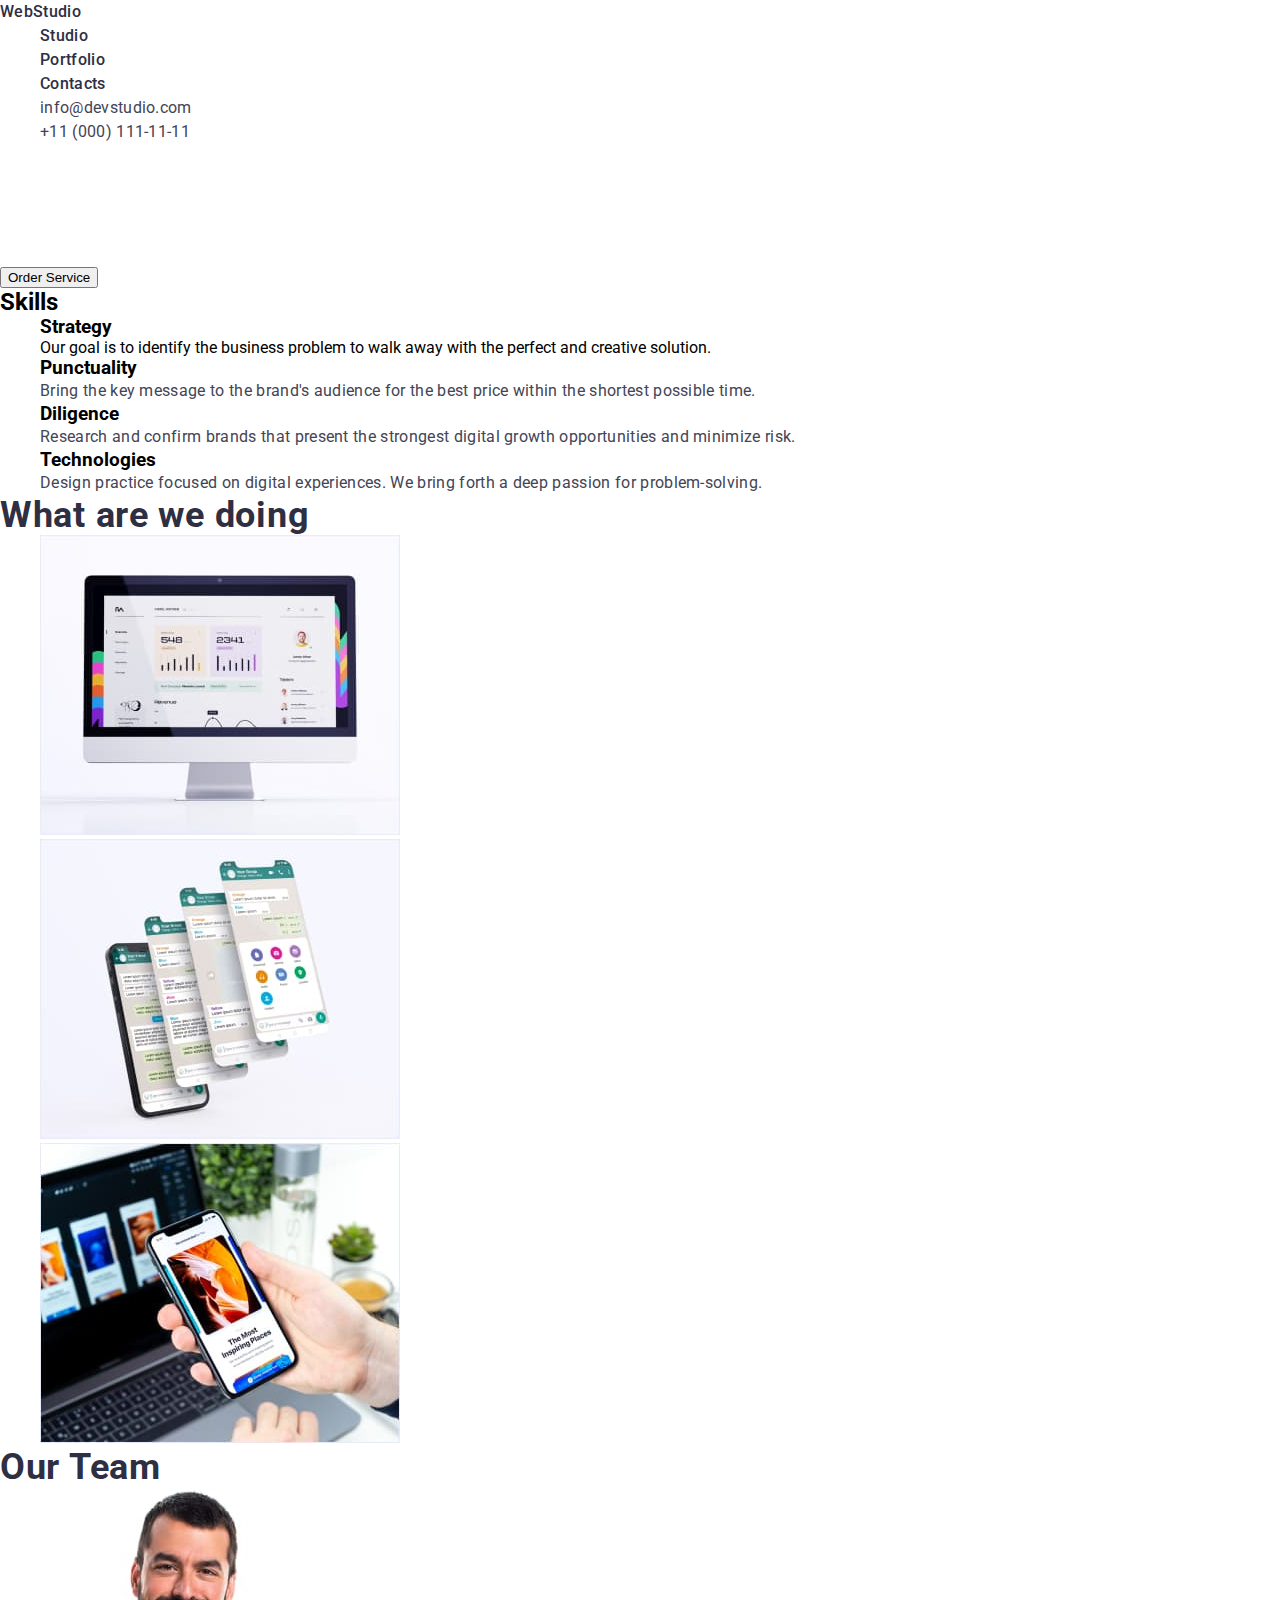
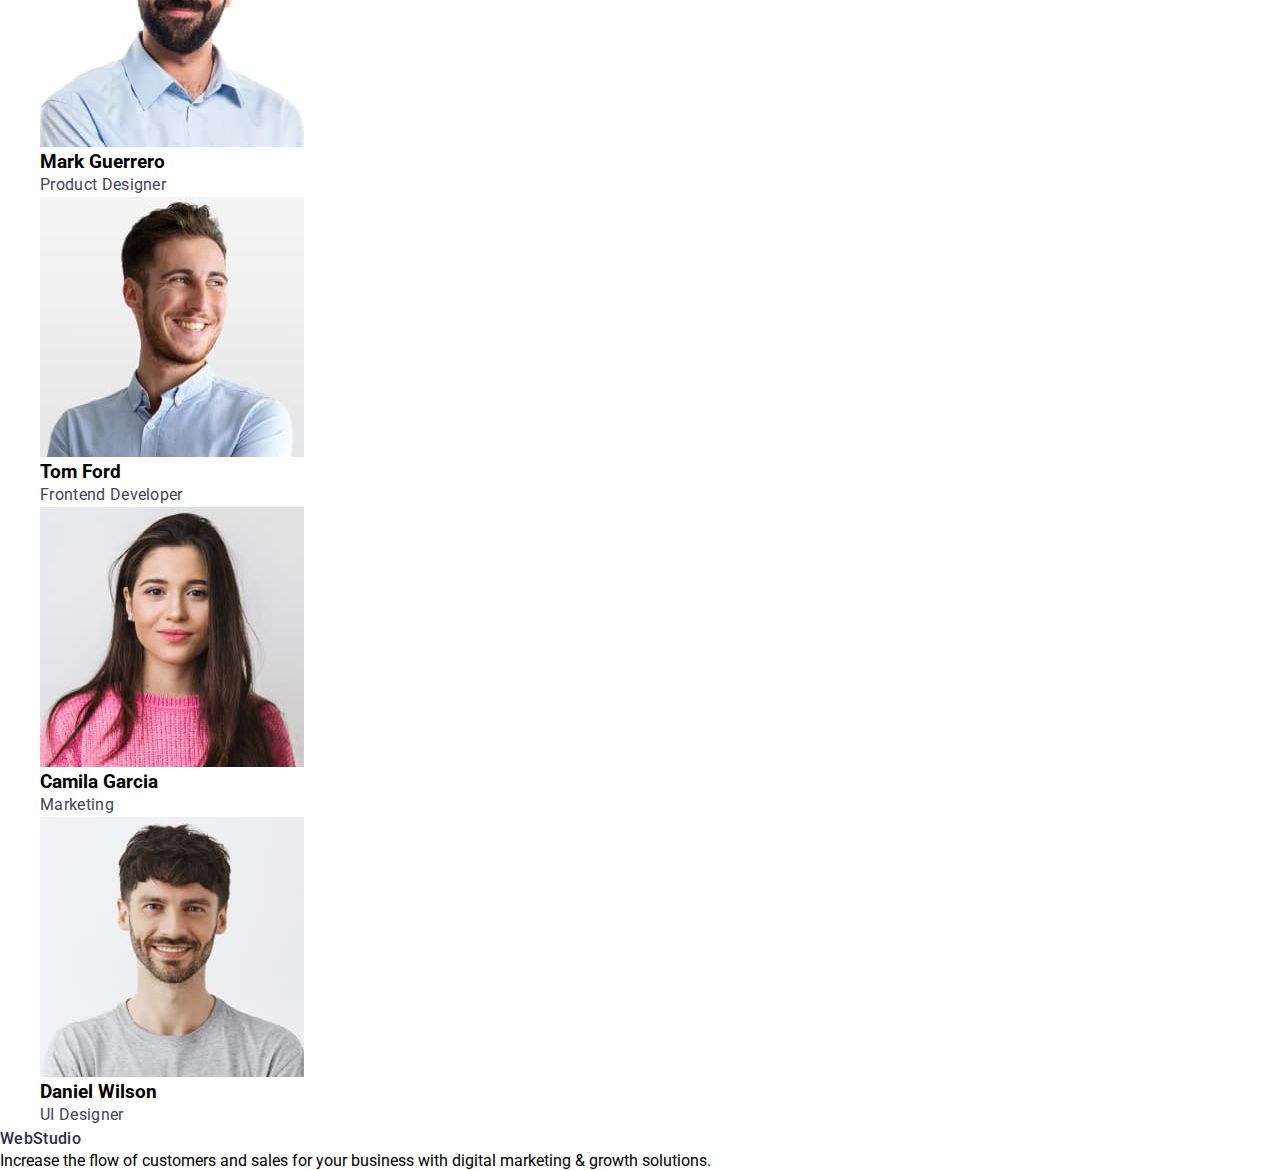
==== index.html @ abc73efc "Новый проект" ====
<!DOCTYPE html>
<html lang="en">
<head>
    <meta charset="UTF-8">
    <meta http-equiv="X-UA-Compatible" content="IE=edge">
    <meta name="viewport" content="width=device-width, initial-scale=1.0">
    <title>WebStudio</title>
    <link rel="preconnect" href="https://fonts.googleapis.com">
    <link rel="preconnect" href="https://fonts.gstatic.com" crossorigin>
    <link href="https://fonts.googleapis.com/css2?family=Raleway:wght@700&family=Roboto:wght@400;500;700;900&display=swap" rel="stylesheet">
    <link rel="stylesheet" href="./css/styles.css">
</head>
<body>

                                                    <!--Шапка  -->
    <header class="top-header">
        <nav class="navigation">
            <a class="logo link" href="file:///Users/igorzerkal/Desktop/goit-markup-hw-01/index.html">WebStudio</a>
            <ul class="menu list">
               <li class="menu-item">
                 <a class="link" href="">Studio</a>
               </li>

               <li class="menu-item">
                 <a class="link" href="">Portfolio</a>
               </li>

               <li class="menu-item">
                 <a class="link" href="">Contacts</a>
               </li>

            </ul>
        </nav>
       
        <address>

            <ul class="contact list">
                <li class="contact-item">
                    <a class="contact-info-link link" href="mailto:info@devstudio.com">info@devstudio.com</a>
                </li>

                <li class="contact-item">
                    <a class="contact-info-link link" href="tel:+110001111111">+11 (000) 111-11-11</a>
                </li>
            </ul>

        </address>

    </header>

    <main>

                                                    <!-- Банер -->

        <section>
            <h1 class="main-title">Effective Solutions <br> Your Business</h1>
            <button class="modal-btn" type="button">Order Service</button>
        </section>

                                                    <!-- Бизнес решение без заголовка -->

     <section>
        <H2>Skills</H2>
        <ul class="list">
            <li>
                <h3 class="title-paragraphs">Strategy</h3>
                <p>Our goal is to identify the business problem to walk away with the perfect and creative solution.</p>
            </li>

            <li>
                <h3 class="title-paragraphs">Punctuality</h3>
                <p class="text-paragraphs">Bring the key message to the brand's audience for the best price within the shortest possible time.</p>
            </li>

            <li>
                <h3 class="title-paragraphs">Diligence</h3>
                <p class="text-paragraphs">Research and confirm brands that present the strongest digital growth opportunities and minimize risk.</p>
            </li>

            <li>
                <h3 class="title-paragraphs">Technologies</h3>
                <p class="text-paragraphs">Design practice focused on digital experiences. We bring forth a deep passion for problem-solving.</p>
            </li>
        </ul>
     </section>

<!-- Фото работ -->

     <section>
        <h2 class="titles">What are we doing</h2>
        <ul class="list">
            <li>
                <img class="titles-image" src="./images/works/mac.jpg" alt="mac" width="360">
            </li>

            <li>
                <img class="titles-image" src="./images/works/phone.jpg" alt="phone" width="360">
            </li>

            <li>
                <img class="titles-image" src="./images/works/laptop_and_phone.jpg" alt="laptop and phone" width="360">
            </li>

        </ul>
     </section>

<!-- Фото команды -->

     <section>

        <h2 class="titles">Our Team</h2>
        <ul class="list">
            <li> 
                <img class="titles-image" src="./images/employees/mark_guerrero.jpg" alt="mark guerrero" width="264">
                <H3 class="name-of-pictures">Mark Guerrero</H3>
                <p class="pictures-description" >Product Designer</p>
            </li>

            <li>
                <img class="titles-image" src="./images/employees/tom_ford.jpg" alt="tom ford" width="264">
                <h3 class="name-of-pictures">Tom Ford</h3>
                <p class="pictures-description" >Frontend Developer</p>
            </li>

            <li>
                <img class="titles-image" src="./images/employees/camila_garcia.jpg" alt="camila garcia" width="264">
                <h3 class="name-of-pictures">Camila Garcia</h3>
                <p class="pictures-description" >Marketing</p>
            </li>

            <li>
                <img class="titles-image" src="./images/employees/daniel_wilson.jpg" alt="daniel wilson" width="264">
                <h3>Daniel Wilson</h3> 
                <p class="pictures-description" >UI Designer</p>
            </li>
        </ul>
     </section>

    </main>

<!-- Подвал -->

     <footer>
        <a class="logo link" href="./index.html">WebStudio</a>
        <p class="text-footer" >Increase the flow of customers and sales for your business with digital marketing & growth solutions.</p>

     </footer>

</body>
</html>
---- css/styles.css ----
:root {
    --primary-fond:'Roboto', sans-serif;
}

body {
    font-family: var(--primary-fond);
}

*{
    margin: 0;
}

.link {
    text-decoration: none;
    font-style: normal;
    
    font-weight: 500;
    font-size: 16px;
    line-height: 1.5;
    letter-spacing: 0.02em;
    color: #2E2F42;
}

.contact-info-link {
    
    font-style: normal;
    font-weight: 400;
    font-size: 16px;
    line-height: 1.5;
    letter-spacing: 0.02em;
    color: #434455;
}

.link:hover,
.link:focus{
    color: #404BBF;
}


.list {
    list-style: none;
}



.modal_btn {
    font-weight: 500;
    font-size: 16px;
    line-height: 1.5px;
    display: flex;
    align-items: center;
    letter-spacing: 0.04em;
    color: #FFFFFF;
    background: #4D5AE5;
    cursor: pointer;
}

                     /* Шапка */
.modal_btn:hover,
.modal_btn:focus {
    background-color: #404BBF;
    color: #FFFFFF;

}
                    /* Банер */

.main-title {
    font-weight: 700;
    font-size: 56px;
    line-height: 1.1;
    letter-spacing: 0.02em;
    color: #FFFFFF;
}

---------------/* Бизнес решение без заголовка */

.title-paragraphs {
    font-weight: 500;
    font-size: 20px;
    line-height: 1.2;
    letter-spacing: 0.02em;
    color: #2E2F42;
}

.text-paragraphs {
    font-weight: 400;
    font-size: 16px;
    line-height: 1.5;
    letter-spacing: 0.02em;
    color: #434455;
}

.titles {
    font-weight: 700;
    font-size: 36px;
    line-height: 40px;
    letter-spacing: 0.02em;
    color: #2E2F42;
}

--------------------/* Фото Команды */

.name-of-pictures {
    font-weight: 500;
    font-size: 20px;
    line-height: 1.2;
    letter-spacing: 0.02em;
    color: #2E2F42;

}

.pictures-description {
    font-weight: 400;
    font-size: 16px;
    line-height: 1.5;
    letter-spacing: 0.02em;
    color: #434455;

}

-----------------------/* Подвал */

.text-footer {
    font-weight: 400;
    font-size: 16px;
    line-height: 1.5;
    letter-spacing: 0.02em;
    color: #E7E9FC;
}
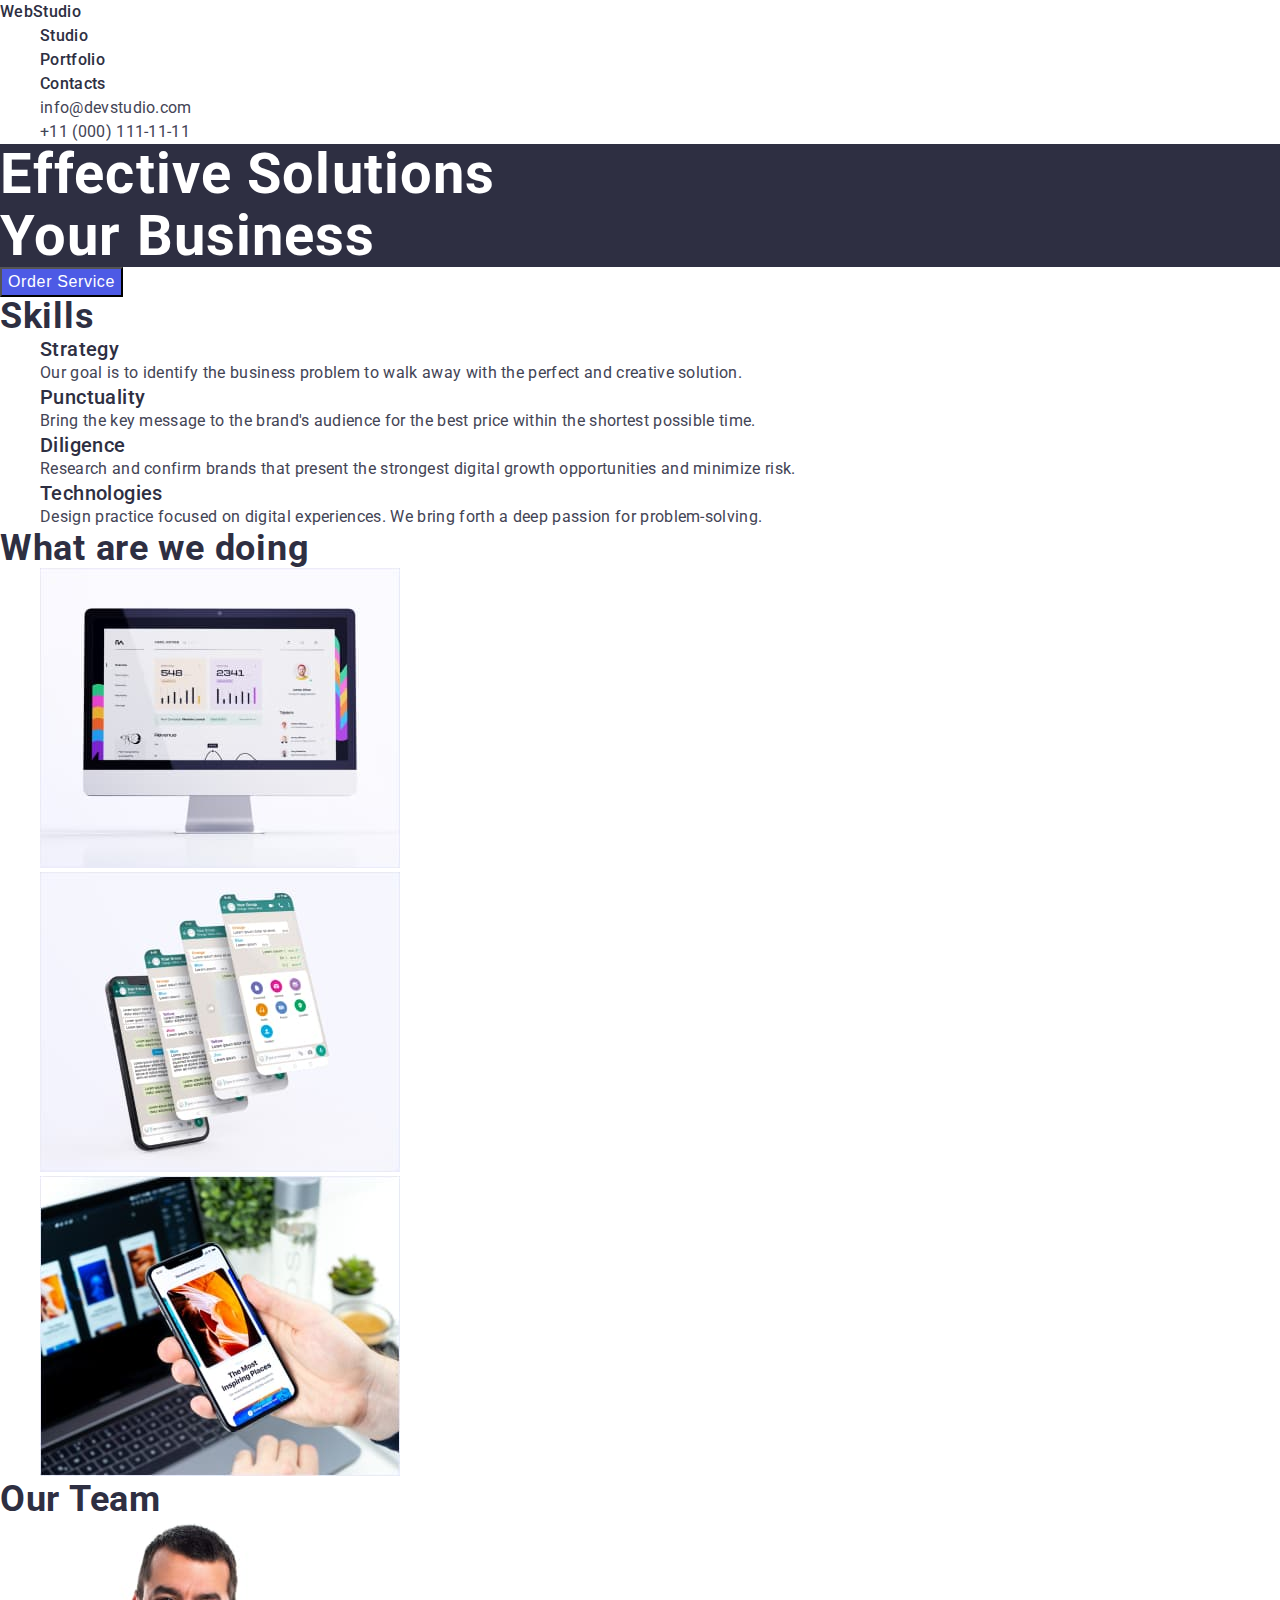
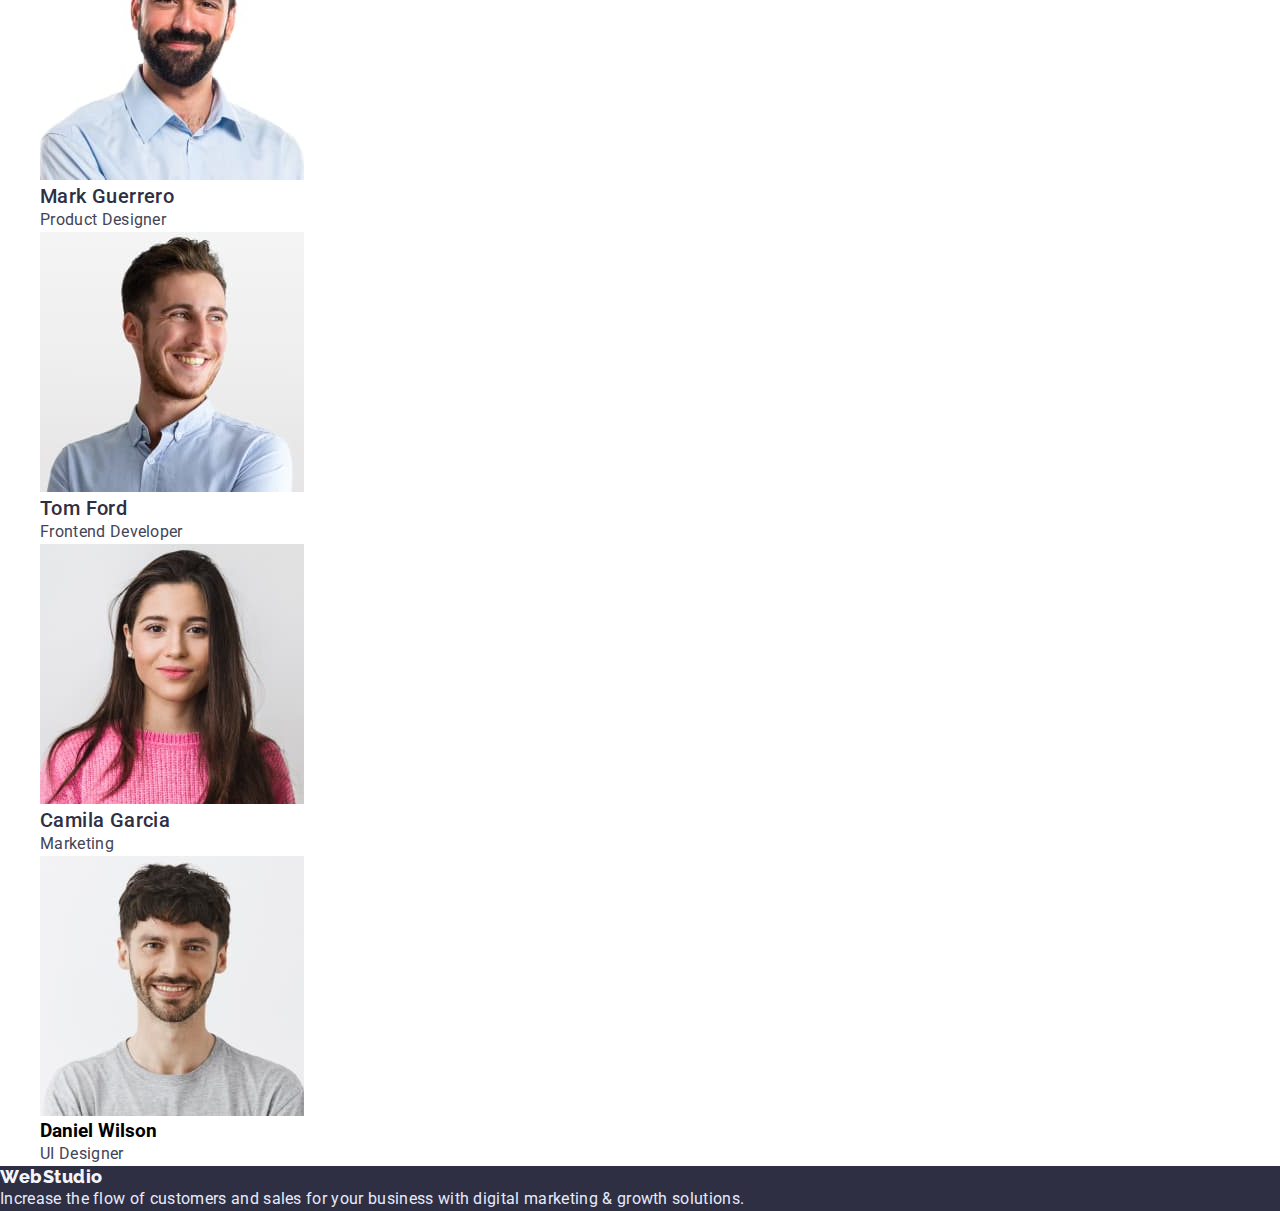
==== commit 4dd054be: "Страницы настроены, ошибки исправлены." ====
--- a/index.html
+++ b/index.html
@@ -15,14 +15,14 @@
                                                     <!--Шапка  -->
     <header class="top-header">
         <nav class="navigation">
-            <a class="logo link" href="file:///Users/igorzerkal/Desktop/goit-markup-hw-01/index.html">WebStudio</a>
+            <a class="logo link" href="./index.html">WebStudio</a>
             <ul class="menu list">
                <li class="menu-item">
-                 <a class="link" href="">Studio</a>
+                 <a class="link" href="./index.html">Studio</a>
                </li>
 
                <li class="menu-item">
-                 <a class="link" href="">Portfolio</a>
+                 <a class="link" href="./portfolio.html">Portfolio</a>
                </li>
 
                <li class="menu-item">
@@ -50,21 +50,21 @@
 
     <main>
 
-                                                    <!-- Банер -->
+                                                  <!-- Банер -->
 
         <section>
-            <h1 class="main-title">Effective Solutions <br> Your Business</h1>
-            <button class="modal-btn" type="button">Order Service</button>
+            <h1 class="main-title">Effective Solutions<br>Your Business</h1>
+            <button class="modal-btn-a" type="button">Order Service</button>
         </section>
 
                                                     <!-- Бизнес решение без заголовка -->
 
      <section>
-        <H2>Skills</H2>
+        <H2 class="titles">Skills</H2>
         <ul class="list">
             <li>
                 <h3 class="title-paragraphs">Strategy</h3>
-                <p>Our goal is to identify the business problem to walk away with the perfect and creative solution.</p>
+                <p class="text-paragraphs">Our goal is to identify the business problem to walk away with the perfect and creative solution.</p>
             </li>
 
             <li>
@@ -140,8 +140,8 @@
 
 <!-- Подвал -->
 
-     <footer>
-        <a class="logo link" href="./index.html">WebStudio</a>
+     <footer class="top-footer">
+        <a class="logo-footer link" href="./index.html">WebStudio</a>
         <p class="text-footer" >Increase the flow of customers and sales for your business with digital marketing & growth solutions.</p>
 
      </footer>
--- a/css/styles.css
+++ b/css/styles.css
@@ -1,5 +1,6 @@
 :root {
     --primary-fond:'Roboto', sans-serif;
+    --accent-color:#2E2F42;
 }
 
 body {
@@ -43,10 +44,30 @@
 
 
 
-.modal_btn {
-    font-weight: 500;
-    font-size: 16px;
-    line-height: 1.5px;
+/* .modal-btn-b {
+    font-weight: 500;
+    font-size: 16px;
+    line-height: 1.5;
+    display: flex;
+    align-items: center;
+    text-align: center;
+    letter-spacing: 0.04em;
+    color: #4D5AE5;
+    cursor: pointer;
+} */
+
+/* ----------------------Шапка */
+
+.modal-btn:hover,
+.modal-btn:focus {
+    background-color: #404BBF;
+    color: #FFFFFF;
+}
+
+.modal-btn-a {
+    font-weight: 500;
+    font-size: 16px;
+    line-height: 1.5;
     display: flex;
     align-items: center;
     letter-spacing: 0.04em;
@@ -55,14 +76,21 @@
     cursor: pointer;
 }
 
-                     /* Шапка */
-.modal_btn:hover,
-.modal_btn:focus {
-    background-color: #404BBF;
-    color: #FFFFFF;
-
-}
-                    /* Банер */
+h1 {
+    background: #2E2F42;
+    color: #FFFFFF;
+}
+
+/* h2 {
+    font-weight: 700;
+    font-size: 36px;
+    line-height: 1.1;
+    letter-spacing: 0.02em;
+    text-transform: capitalize;
+    color: #2E2F42;
+} */
+
+/* ---------------------Банер */
 
 .main-title {
     font-weight: 700;
@@ -70,16 +98,21 @@
     line-height: 1.1;
     letter-spacing: 0.02em;
     color: #FFFFFF;
-}
-
----------------/* Бизнес решение без заголовка */
+    background: #2E2F42;
+}
+
+/* .modal-btn {
+    cursor: pointer;
+} */
+
+/* ---------------Бизнес решение без заголовка */
 
 .title-paragraphs {
     font-weight: 500;
     font-size: 20px;
     line-height: 1.2;
     letter-spacing: 0.02em;
-    color: #2E2F42;
+    color: var(--accent-color)
 }
 
 .text-paragraphs {
@@ -93,19 +126,19 @@
 .titles {
     font-weight: 700;
     font-size: 36px;
-    line-height: 40px;
-    letter-spacing: 0.02em;
-    color: #2E2F42;
-}
-
---------------------/* Фото Команды */
+    line-height: 1.1;
+    letter-spacing: 0.02em;
+    color: var(--accent-color)
+}
+
+/* --------------------Фото Команды */
 
 .name-of-pictures {
     font-weight: 500;
     font-size: 20px;
     line-height: 1.2;
     letter-spacing: 0.02em;
-    color: #2E2F42;
+    color: var(--accent-color)
 
 }
 
@@ -118,7 +151,7 @@
 
 }
 
------------------------/* Подвал */
+/* -----------------------Подвал */
 
 .text-footer {
     font-weight: 400;
@@ -126,4 +159,42 @@
     line-height: 1.5;
     letter-spacing: 0.02em;
     color: #E7E9FC;
-}+    background: #2E2F42;
+}
+
+.top-footer {
+    background: #2E2F42;
+}
+
+.logo-footer {
+    font-family: 'Raleway', sans-serif;
+    font-weight: 800;
+    font-size: 18px;
+    line-height: 1.17;
+    align-items: center;
+    letter-spacing: 0.03em;
+    color: #F4F4FD;
+}
+
+
+/* -------------------Наши услуги кнопки */
+
+.modal-btn-b {
+    font-style: normal;
+    font-weight: 500;
+    font-size: 16px;
+    line-height: 24px;
+    letter-spacing: 0.04em;
+    color: #4D5AE5;
+    background: #F4F4FD;
+    cursor: pointer;
+}
+
+.modal-btn-b:hover,
+.modal-btn-b:focus {
+    background-color: #404BBF;
+    color: #FFFFFF;
+}
+
+
+/* ------------------Наши услуги */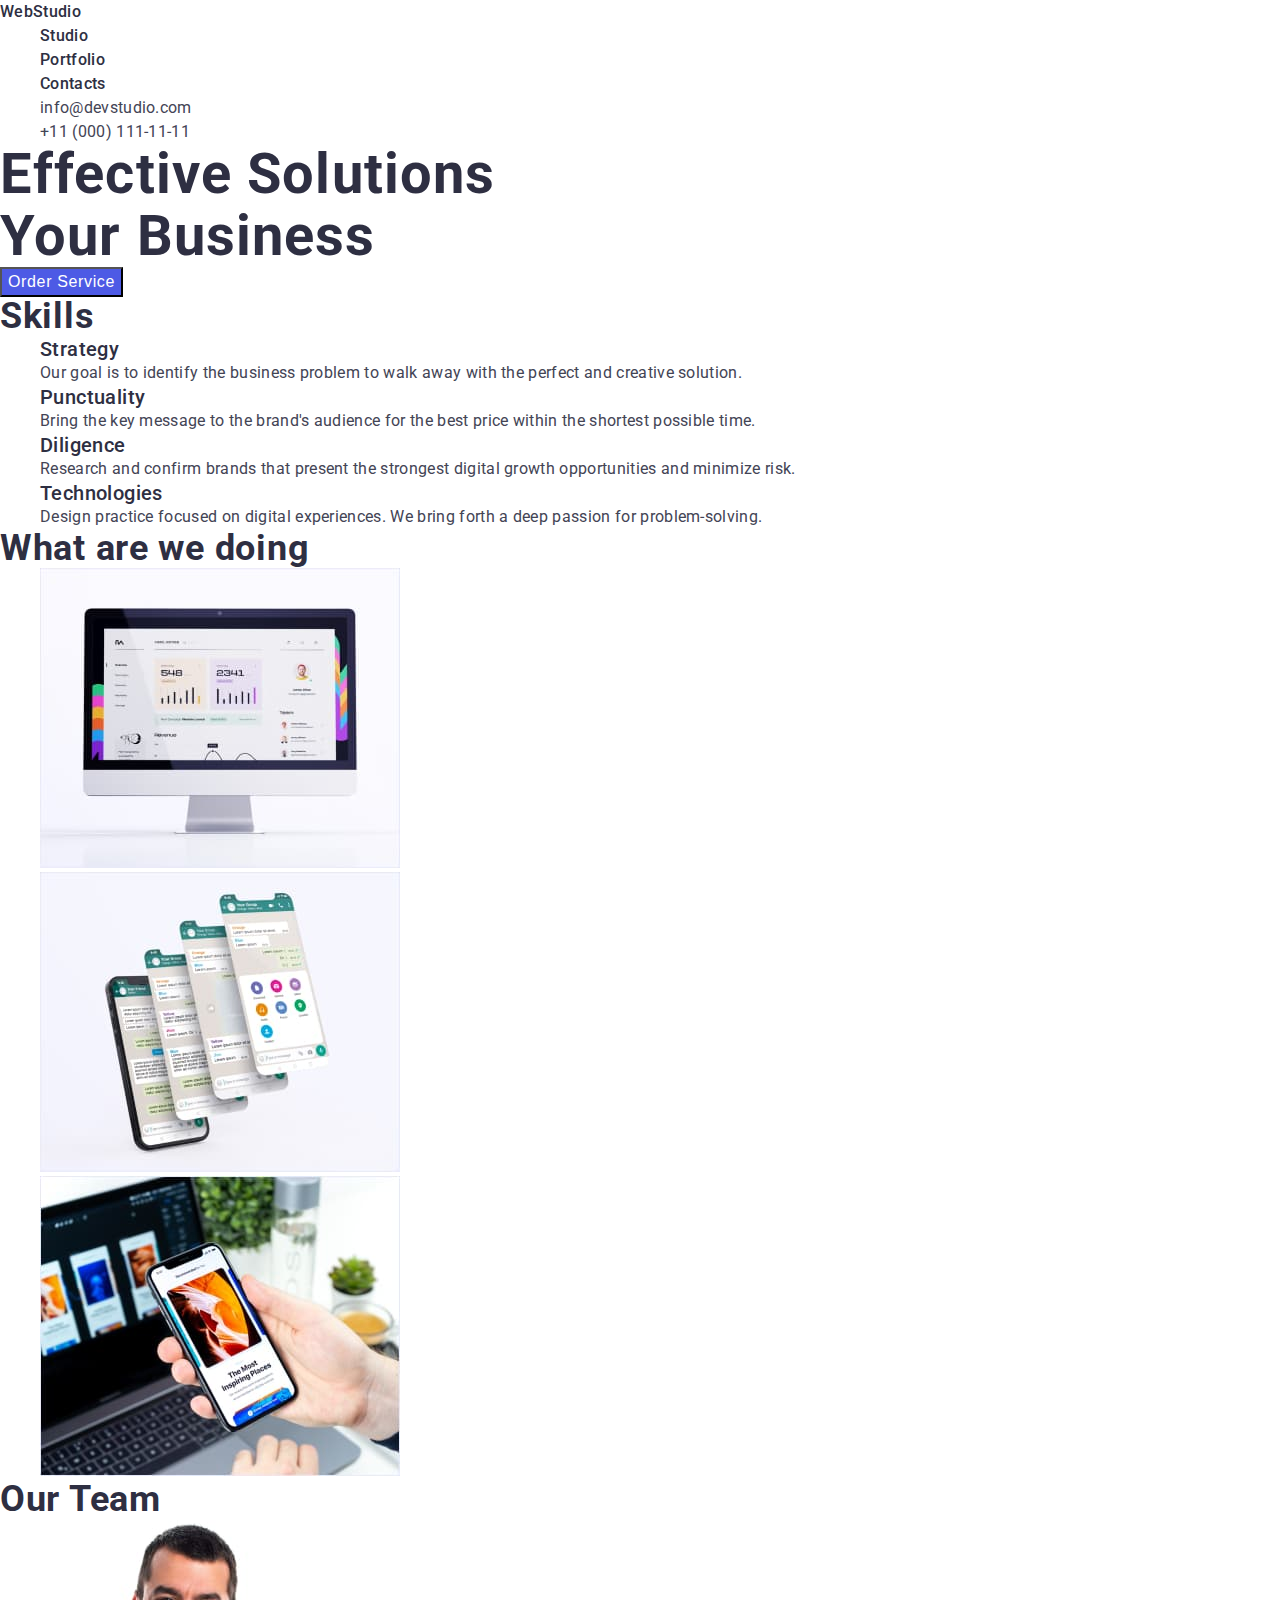
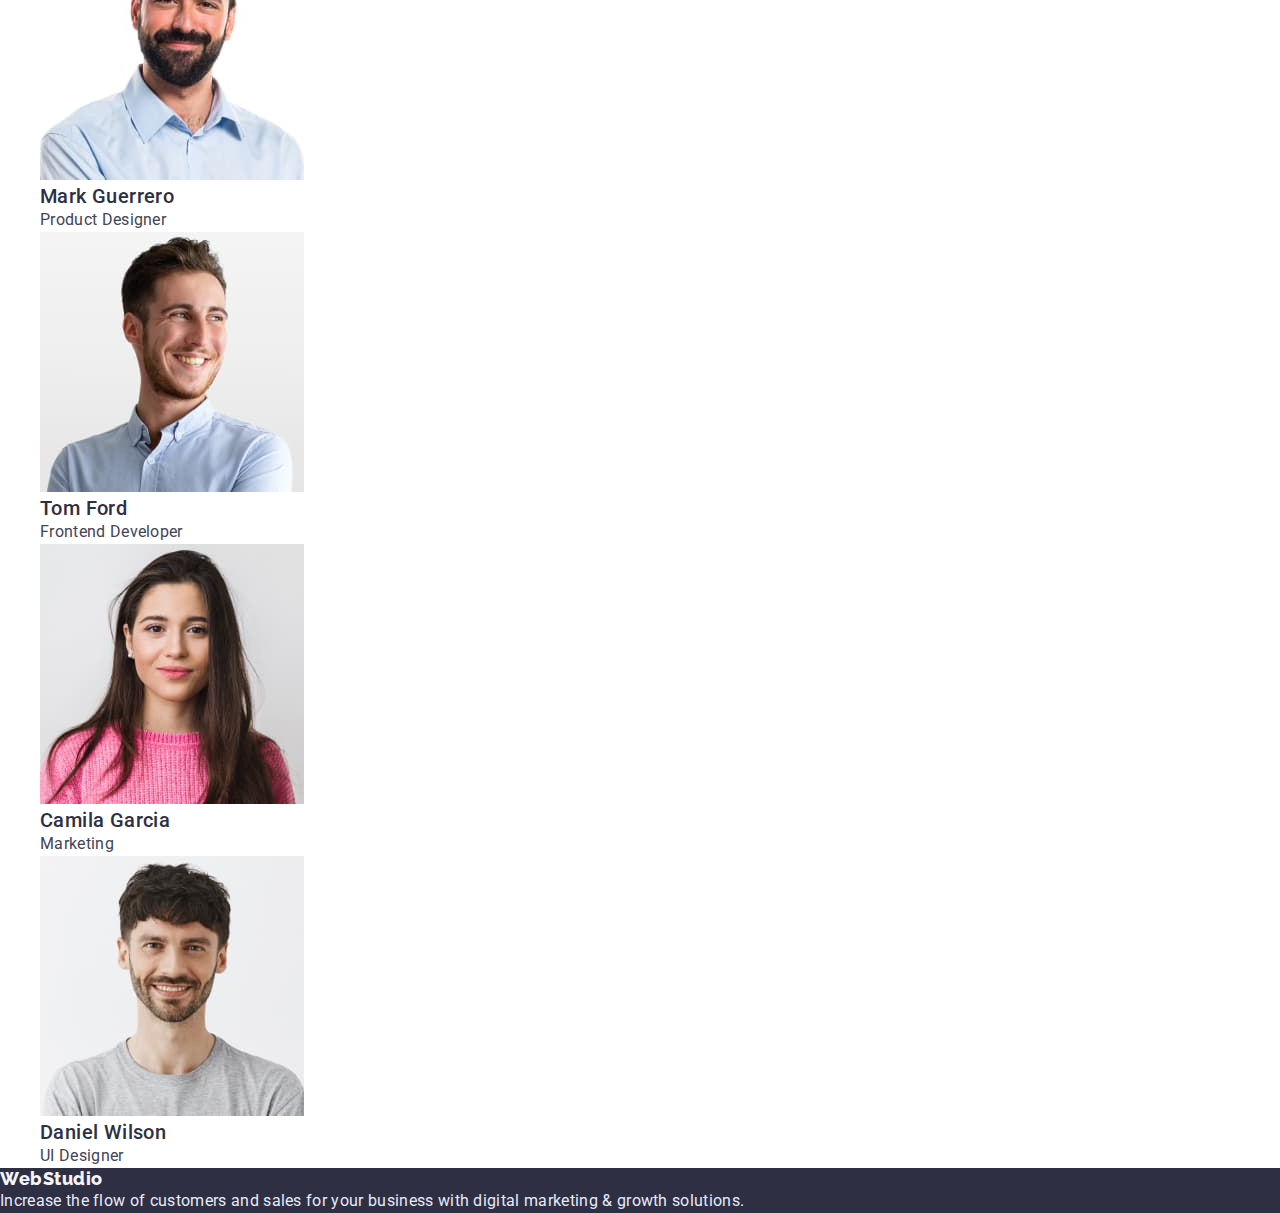
==== commit 64482876: "Update index.html" ====
--- a/index.html
+++ b/index.html
@@ -130,7 +130,7 @@
 
             <li>
                 <img class="titles-image" src="./images/employees/daniel_wilson.jpg" alt="daniel wilson" width="264">
-                <h3>Daniel Wilson</h3> 
+                <h3 class="name-of-pictures">Daniel Wilson</h3> 
                 <p class="pictures-description" >UI Designer</p>
             </li>
         </ul>
--- a/css/styles.css
+++ b/css/styles.css
@@ -76,10 +76,10 @@
     cursor: pointer;
 }
 
-h1 {
+/* h1 {
     background: #2E2F42;
     color: #FFFFFF;
-}
+} */
 
 /* h2 {
     font-weight: 700;
@@ -97,8 +97,8 @@
     font-size: 56px;
     line-height: 1.1;
     letter-spacing: 0.02em;
-    color: #FFFFFF;
-    background: #2E2F42;
+    color: #2E2F42;
+    /* background-color: #2E2F42; */
 }
 
 /* .modal-btn {
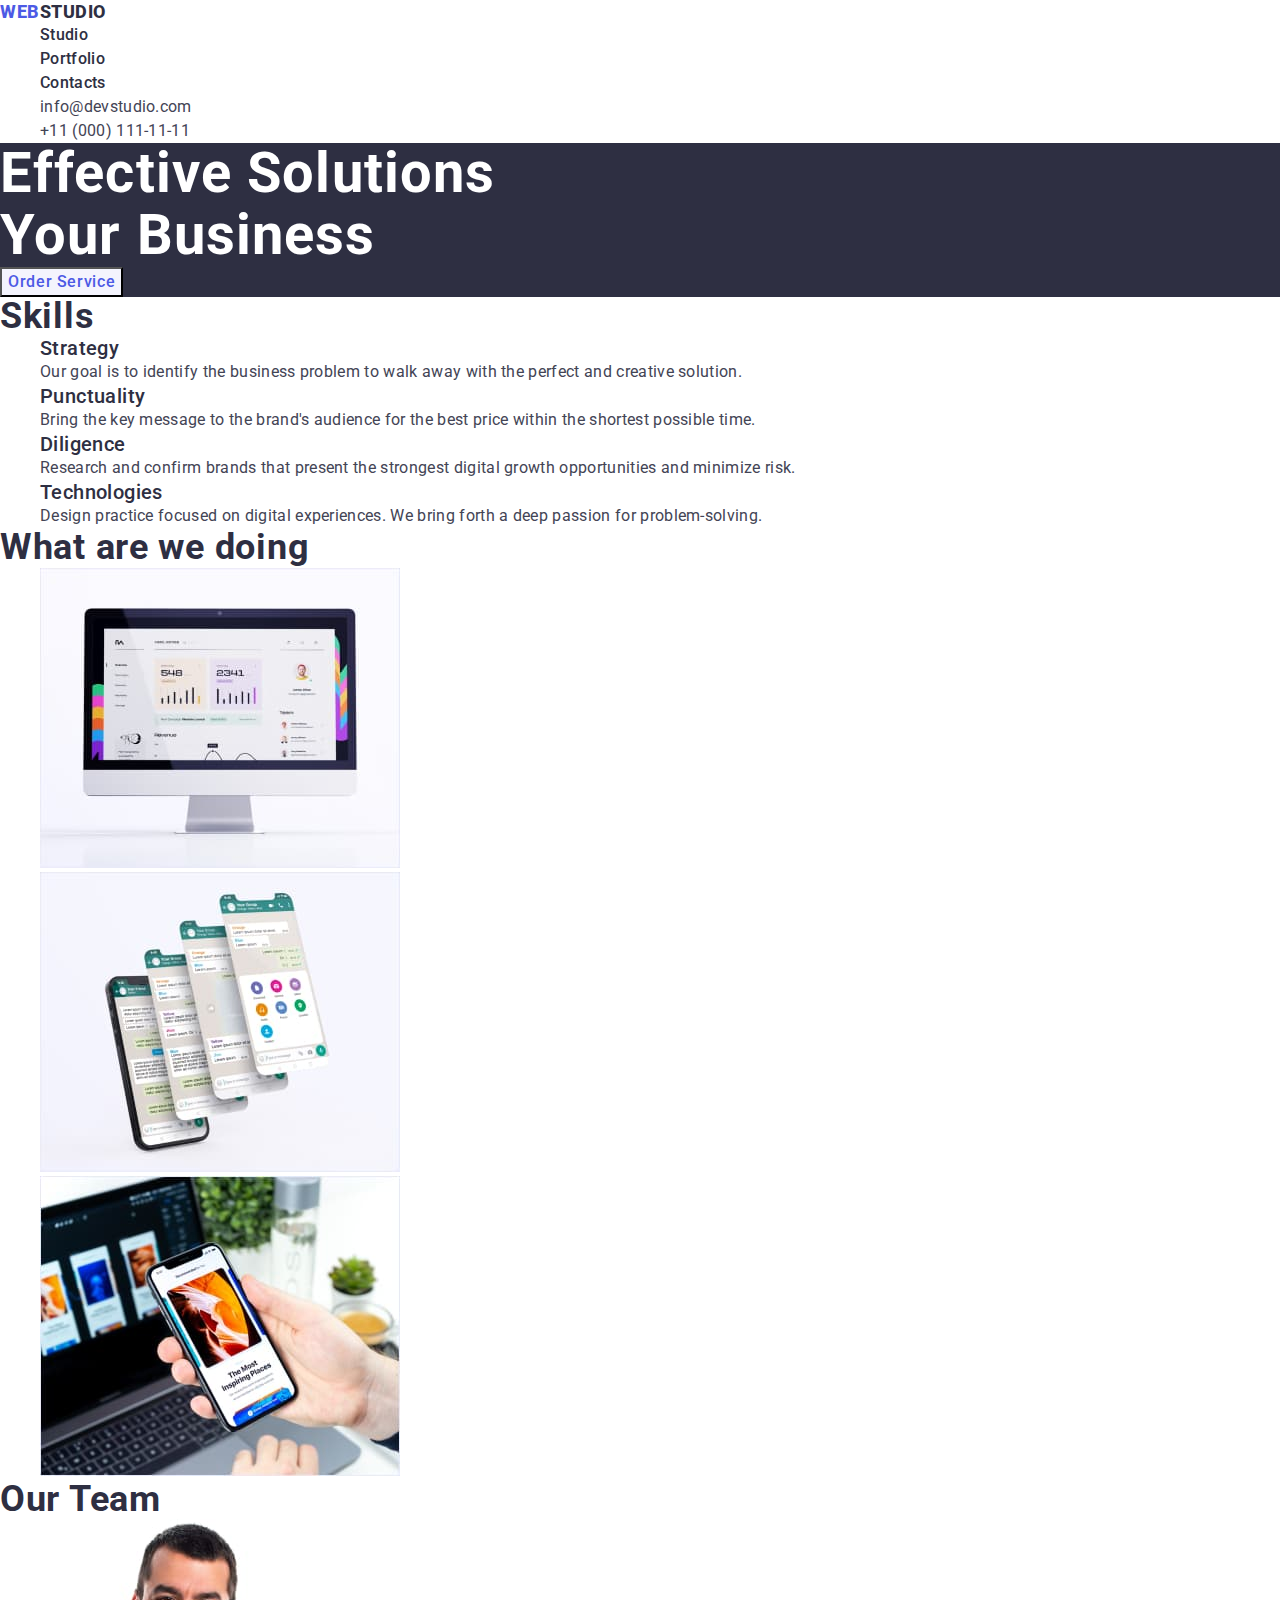
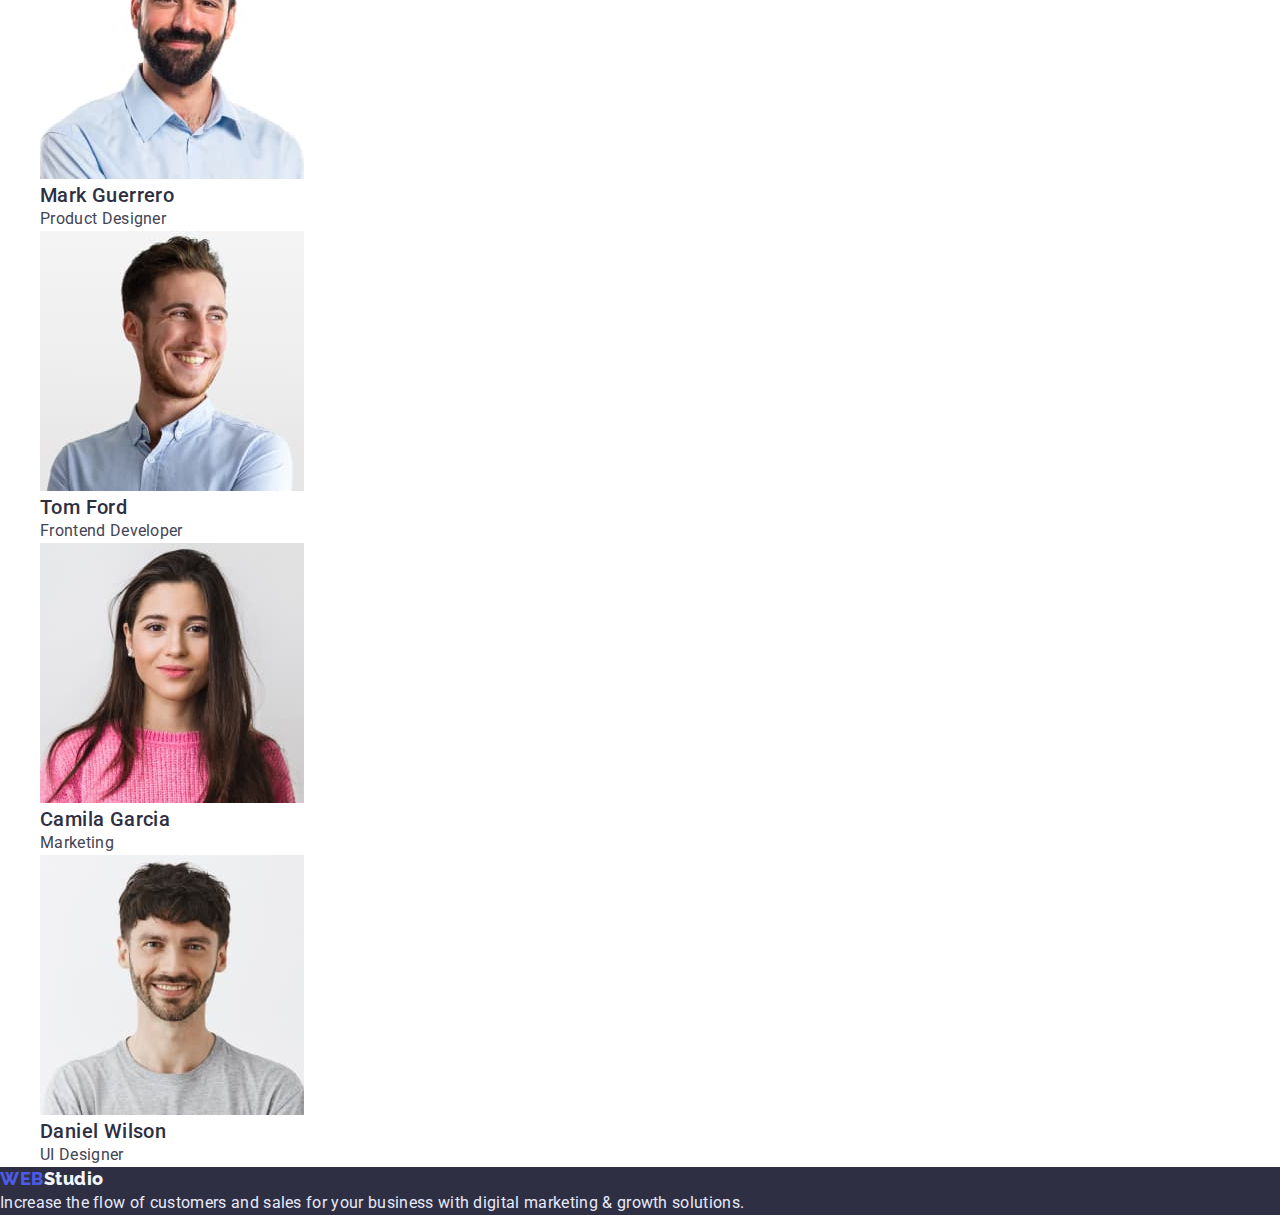
==== commit 6f94894c: "Доработка ошибок." ====
--- a/index.html
+++ b/index.html
@@ -15,18 +15,21 @@
                                                     <!--Шапка  -->
     <header class="top-header">
         <nav class="navigation">
-            <a class="logo link" href="./index.html">WebStudio</a>
+
+            <a class="logo link" href="./index.html"><span class="web">Web</span>Studio</a>
+            
             <ul class="menu list">
+
                <li class="menu-item">
-                 <a class="link" href="./index.html">Studio</a>
+                 <a class="link menu-link" href="./index.html">Studio</a>
                </li>
 
                <li class="menu-item">
-                 <a class="link" href="./portfolio.html">Portfolio</a>
+                 <a class="link menu-link" href="./portfolio.html">Portfolio</a>
                </li>
 
                <li class="menu-item">
-                 <a class="link" href="">Contacts</a>
+                 <a class="link menu-link" href="">Contacts</a>
                </li>
 
             </ul>
@@ -52,16 +55,22 @@
 
                                                   <!-- Банер -->
 
-        <section>
+        <section class="hero">
+            
             <h1 class="main-title">Effective Solutions<br>Your Business</h1>
+            
             <button class="modal-btn-a" type="button">Order Service</button>
+        
         </section>
 
                                                     <!-- Бизнес решение без заголовка -->
 
-     <section>
+     <section class="business-solution">
+
         <H2 class="titles">Skills</H2>
+        
         <ul class="list">
+
             <li>
                 <h3 class="title-paragraphs">Strategy</h3>
                 <p class="text-paragraphs">Our goal is to identify the business problem to walk away with the perfect and creative solution.</p>
@@ -81,13 +90,17 @@
                 <h3 class="title-paragraphs">Technologies</h3>
                 <p class="text-paragraphs">Design practice focused on digital experiences. We bring forth a deep passion for problem-solving.</p>
             </li>
+       
         </ul>
-     </section>
+     
+    </section>
 
 <!-- Фото работ -->
 
-     <section>
+     <section class="photo-works">
+
         <h2 class="titles">What are we doing</h2>
+        
         <ul class="list">
             <li>
                 <img class="titles-image" src="./images/works/mac.jpg" alt="mac" width="360">
@@ -102,11 +115,12 @@
             </li>
 
         </ul>
+
      </section>
 
 <!-- Фото команды -->
 
-     <section>
+     <section class="imag">
 
         <h2 class="titles">Our Team</h2>
         <ul class="list">
@@ -141,7 +155,7 @@
 <!-- Подвал -->
 
      <footer class="top-footer">
-        <a class="logo-footer link" href="./index.html">WebStudio</a>
+        <a class="logo-footer link" href="./index.html"><span class="web">Web</span>Studio</a>
         <p class="text-footer" >Increase the flow of customers and sales for your business with digital marketing & growth solutions.</p>
 
      </footer>
--- a/css/styles.css
+++ b/css/styles.css
@@ -11,10 +11,86 @@
     margin: 0;
 }
 
+.list {
+    list-style: none;
+}
+
 .link {
     text-decoration: none;
     font-style: normal;
+    color: #2E2F42;
+}
     
+
+
+.link:hover,
+.link:focus{
+    color: #404BBF;
+}
+
+
+
+
+
+
+
+
+
+
+/* .modal-btn-b {
+    font-weight: 500;
+    font-size: 16px;
+    line-height: 1.5;
+    display: flex;
+    align-items: center;
+    text-align: center;
+    letter-spacing: 0.04em;
+    color: #4D5AE5;
+    cursor: pointer;
+} */
+
+/* ----------------------Шапка */
+
+.web {
+    font-family: 'Raleway' sans-serif;
+    font-weight: 800;
+    font-size: 18px;
+    line-height: 1.3;
+    letter-spacing: 0.03em;
+    text-transform: uppercase;
+    color: #4D5AE5;
+}
+
+.logo {
+    font-family: 'Raleway' sans-serif;
+    font-weight: 800;
+    font-size: 18px;
+    line-height: 1.3;
+    letter-spacing: 0.03em;
+    text-transform: uppercase;
+    color: #2E2F42;
+}
+
+.modal-btn-a:hover:hover,
+.modal-btn-a:focus {
+    background-color: #404BBF;
+    color: #FFFFFF;
+}
+
+.modal-btn-a {
+    font-family:var(--primary-fond);
+    font-weight: 500;
+    font-size: 16px;
+    line-height: 1.5;
+    display: flex;
+    align-items: center;
+    letter-spacing: 0.04em;
+    color: #4D5AE5;
+    background: #F4F4FD;
+    cursor: pointer;
+}
+
+.menu-link {
     font-weight: 500;
     font-size: 16px;
     line-height: 1.5;
@@ -32,50 +108,6 @@
     color: #434455;
 }
 
-.link:hover,
-.link:focus{
-    color: #404BBF;
-}
-
-
-.list {
-    list-style: none;
-}
-
-
-
-/* .modal-btn-b {
-    font-weight: 500;
-    font-size: 16px;
-    line-height: 1.5;
-    display: flex;
-    align-items: center;
-    text-align: center;
-    letter-spacing: 0.04em;
-    color: #4D5AE5;
-    cursor: pointer;
-} */
-
-/* ----------------------Шапка */
-
-.modal-btn:hover,
-.modal-btn:focus {
-    background-color: #404BBF;
-    color: #FFFFFF;
-}
-
-.modal-btn-a {
-    font-weight: 500;
-    font-size: 16px;
-    line-height: 1.5;
-    display: flex;
-    align-items: center;
-    letter-spacing: 0.04em;
-    color: #FFFFFF;
-    background: #4D5AE5;
-    cursor: pointer;
-}
-
 /* h1 {
     background: #2E2F42;
     color: #FFFFFF;
@@ -97,8 +129,12 @@
     font-size: 56px;
     line-height: 1.1;
     letter-spacing: 0.02em;
-    color: #2E2F42;
+    color: #ffffff;
     /* background-color: #2E2F42; */
+}
+
+.hero {
+    background: #2E2F42;
 }
 
 /* .modal-btn {
@@ -116,7 +152,6 @@
 }
 
 .text-paragraphs {
-    font-weight: 400;
     font-size: 16px;
     line-height: 1.5;
     letter-spacing: 0.02em;
@@ -143,7 +178,6 @@
 }
 
 .pictures-description {
-    font-weight: 400;
     font-size: 16px;
     line-height: 1.5;
     letter-spacing: 0.02em;
@@ -154,7 +188,6 @@
 /* -----------------------Подвал */
 
 .text-footer {
-    font-weight: 400;
     font-size: 16px;
     line-height: 1.5;
     letter-spacing: 0.02em;
@@ -180,6 +213,7 @@
 /* -------------------Наши услуги кнопки */
 
 .modal-btn-b {
+    font-family:var(--primary-fond);
     font-style: normal;
     font-weight: 500;
     font-size: 16px;
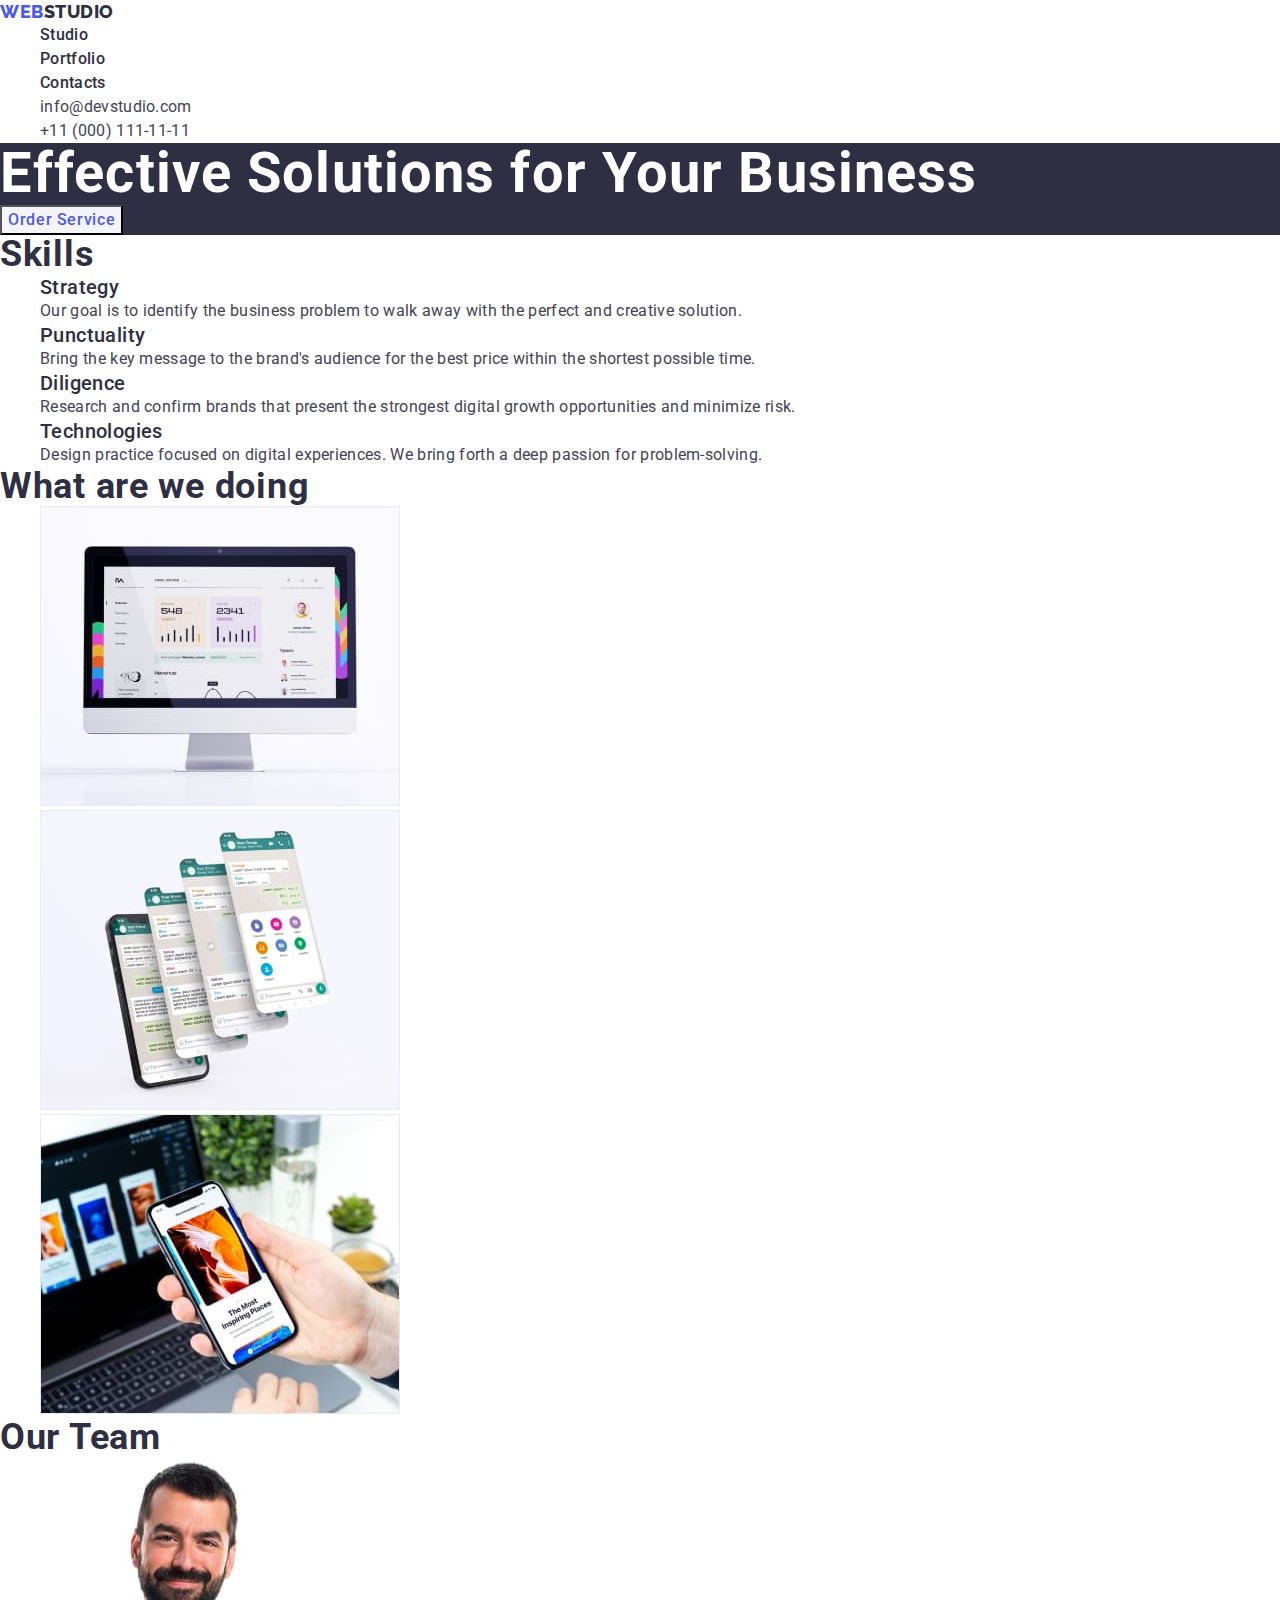
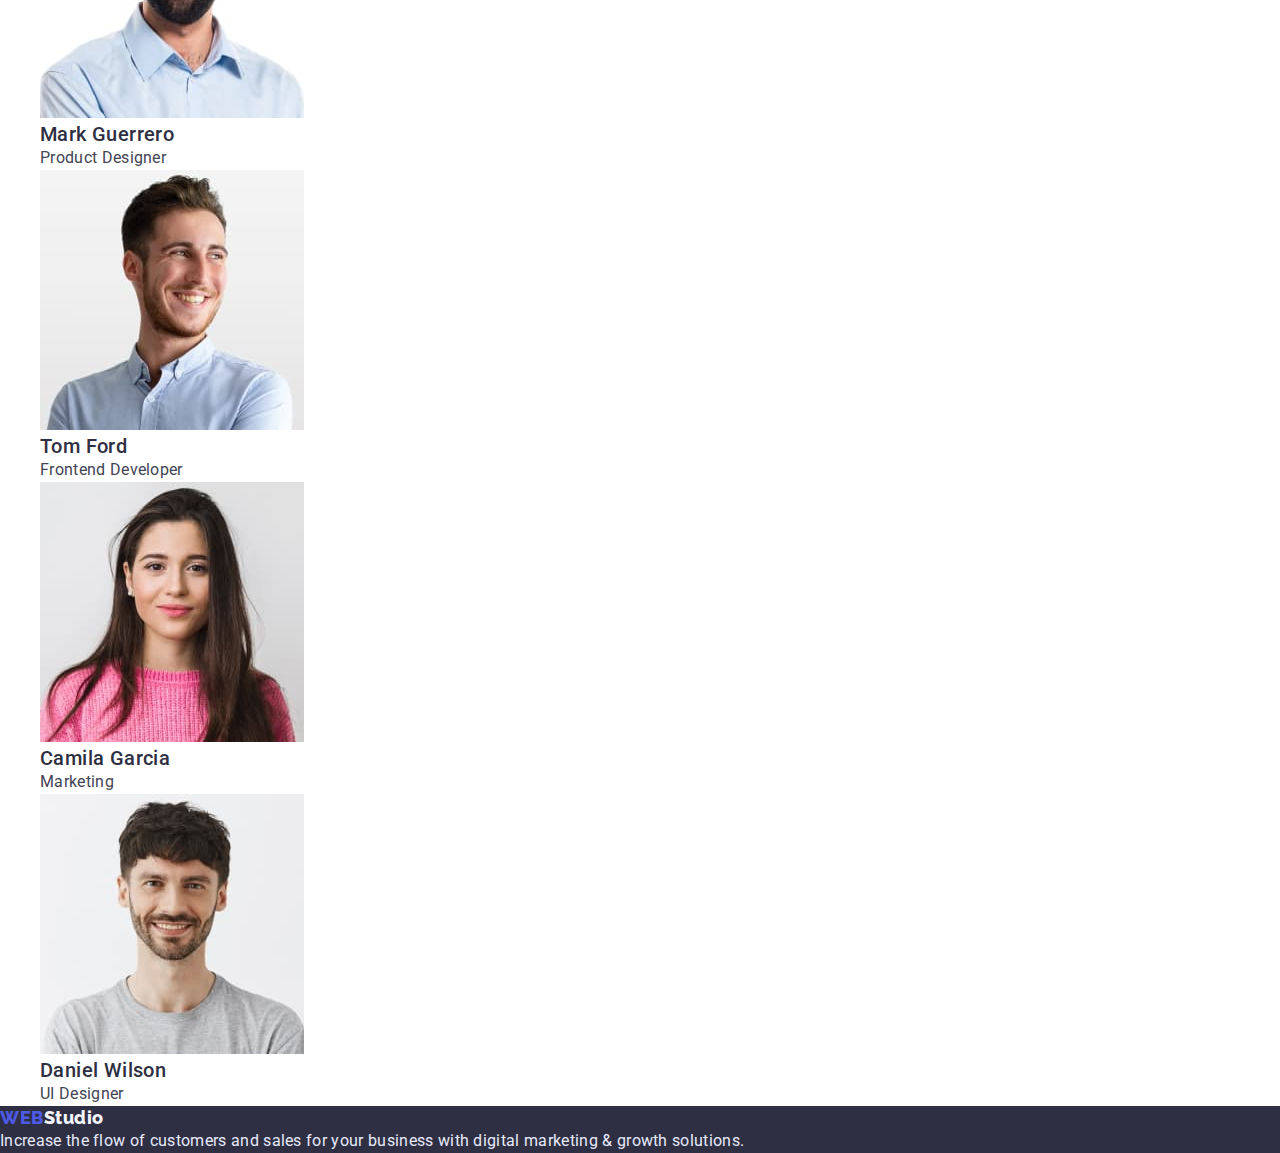
==== commit a49e7f7d: "Поправки" ====
--- a/index.html
+++ b/index.html
@@ -7,7 +7,7 @@
     <title>WebStudio</title>
     <link rel="preconnect" href="https://fonts.googleapis.com">
     <link rel="preconnect" href="https://fonts.gstatic.com" crossorigin>
-    <link href="https://fonts.googleapis.com/css2?family=Raleway:wght@700&family=Roboto:wght@400;500;700;900&display=swap" rel="stylesheet">
+    <style> @import url('https://fonts.googleapis.com/css2?family=Raleway:wght@800&family=Roboto:wght@400;500;700;900&display=swap'); </style>
     <link rel="stylesheet" href="./css/styles.css">
 </head>
 <body>
@@ -57,7 +57,7 @@
 
         <section class="hero">
             
-            <h1 class="main-title">Effective Solutions<br>Your Business</h1>
+            <h1 class="main-title">Effective Solutions for Your Business</h1>
             
             <button class="modal-btn-a" type="button">Order Service</button>
         
--- a/css/styles.css
+++ b/css/styles.css
@@ -52,7 +52,7 @@
 /* ----------------------Шапка */
 
 .web {
-    font-family: 'Raleway' sans-serif;
+    font-family: 'Raleway', sans-serif;
     font-weight: 800;
     font-size: 18px;
     line-height: 1.3;
@@ -62,7 +62,7 @@
 }
 
 .logo {
-    font-family: 'Raleway' sans-serif;
+    font-family: 'Raleway', sans-serif;
     font-weight: 800;
     font-size: 18px;
     line-height: 1.3;
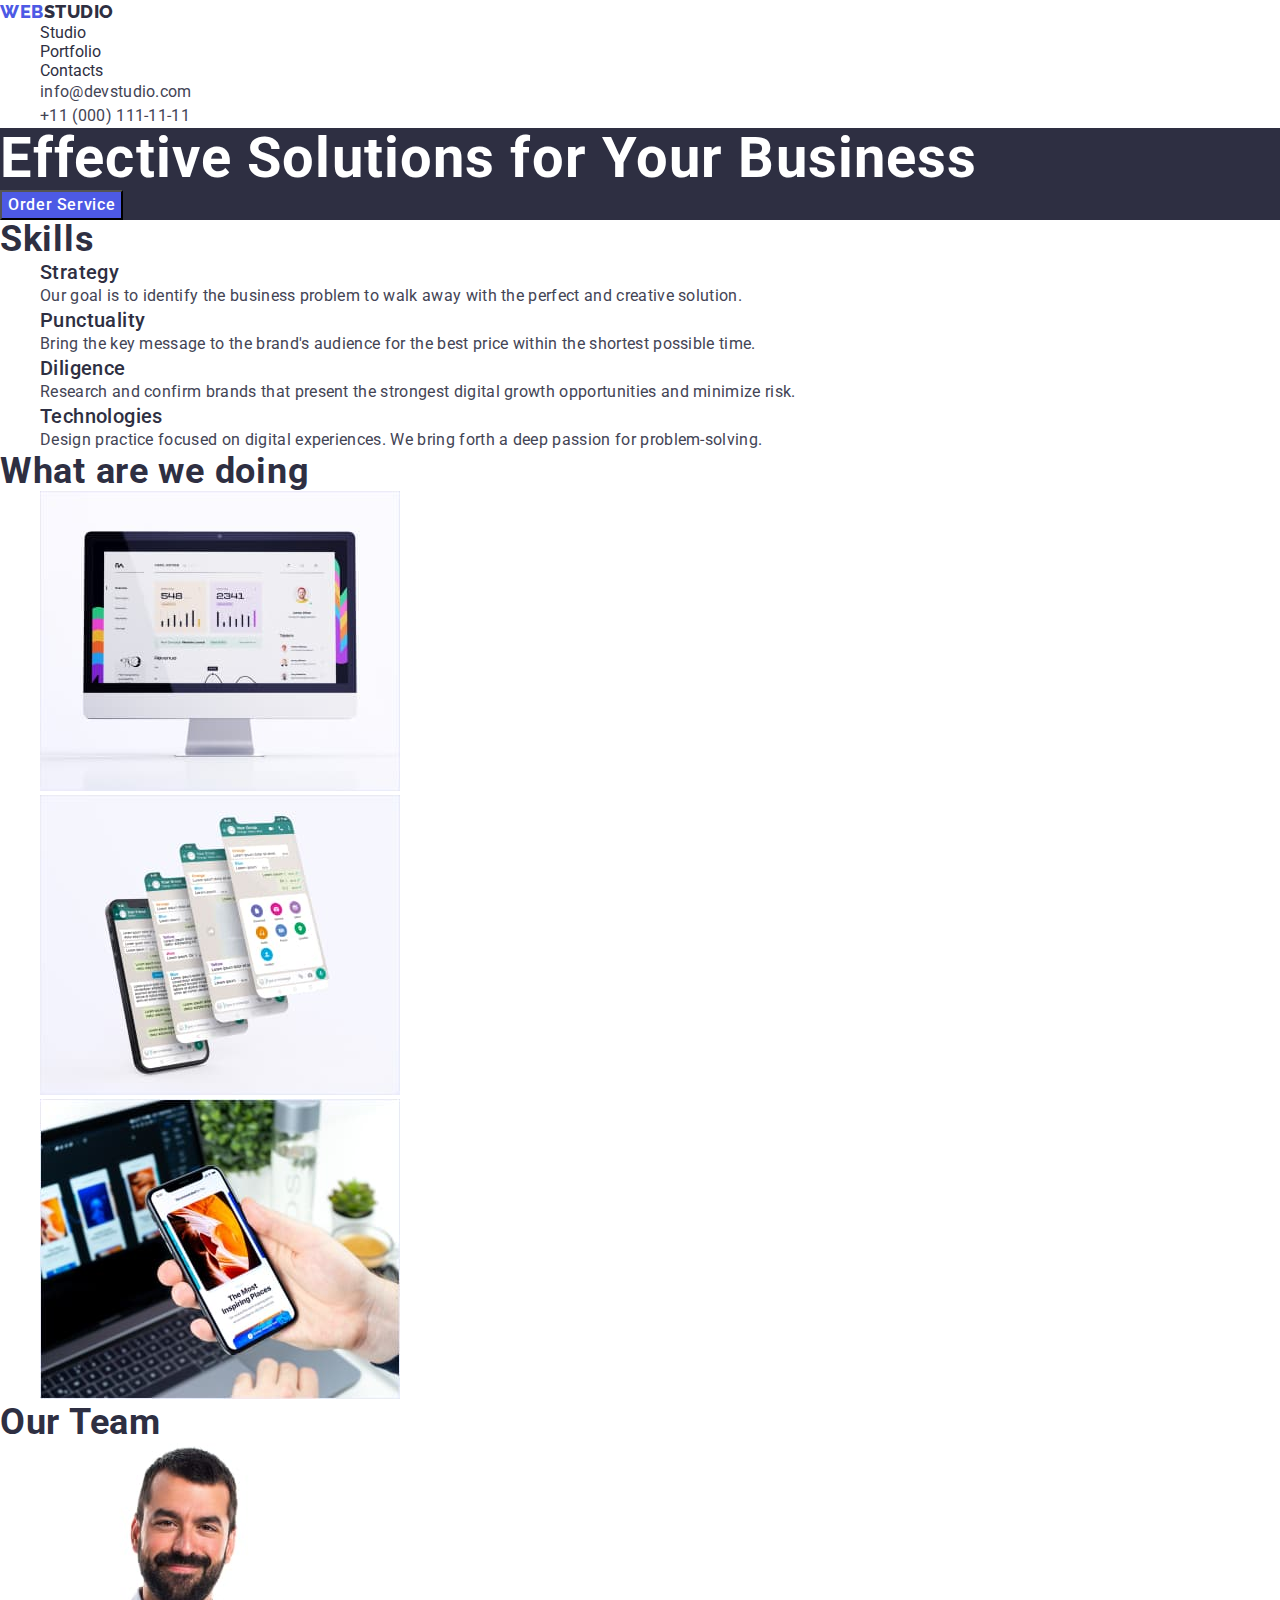
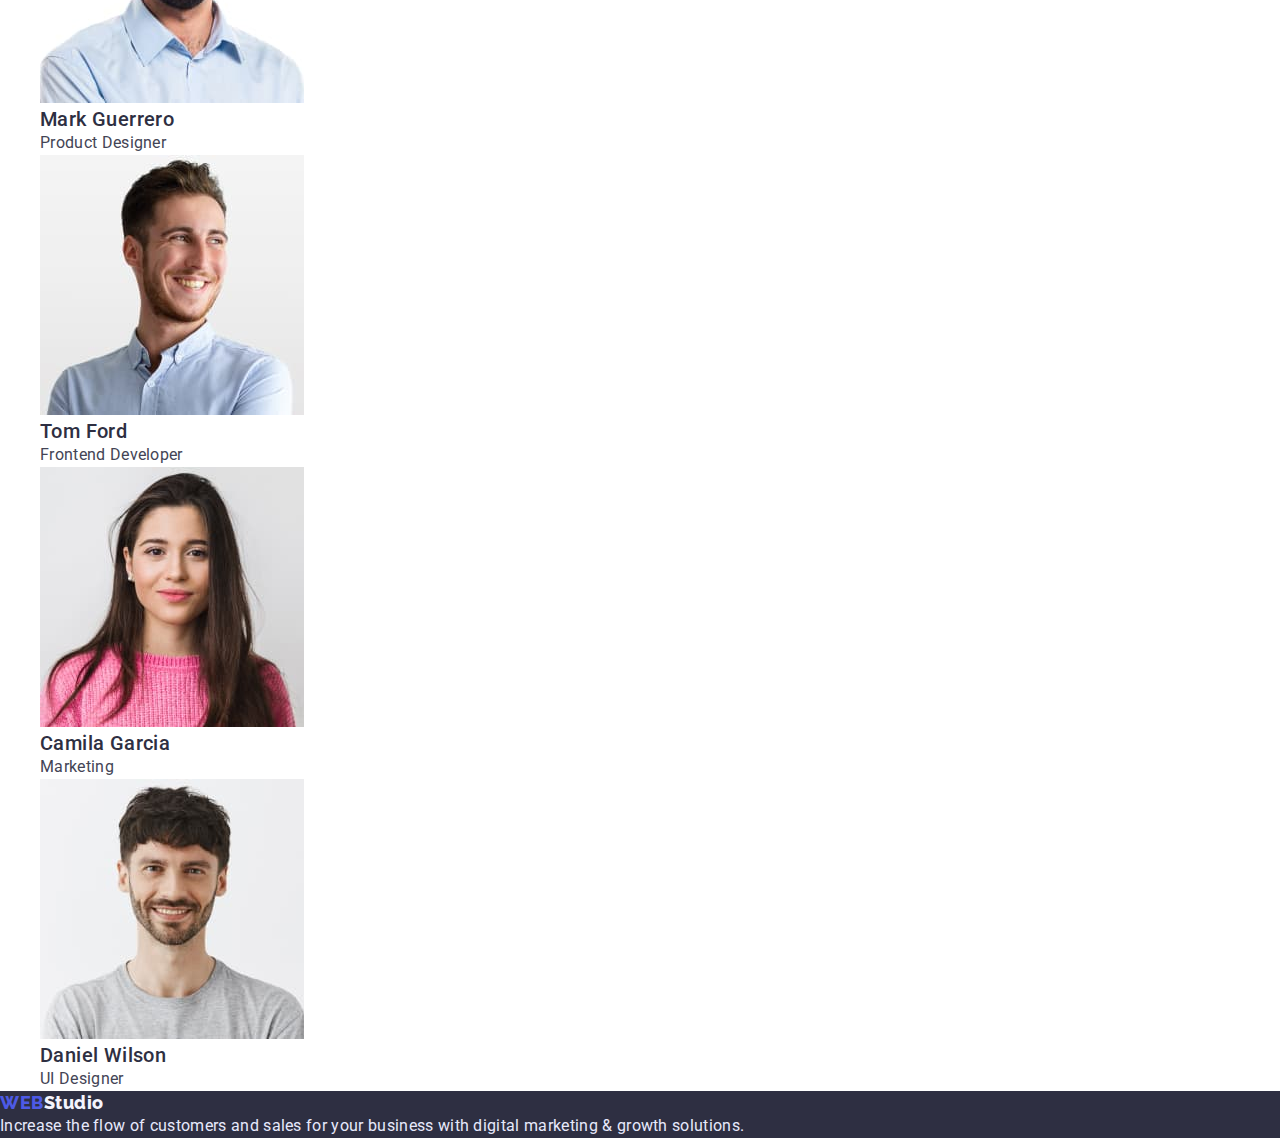
==== commit 13920b43: "Финальные правки." ====
--- a/index.html
+++ b/index.html
@@ -16,7 +16,7 @@
     <header class="top-header">
         <nav class="navigation">
 
-            <a class="logo link" href="./index.html"><span class="web">Web</span>Studio</a>
+            <a class="logo-top" href="./index.html"><span class="web">Web</span>Studio</a>
             
             <ul class="menu list">
 
@@ -155,7 +155,7 @@
 <!-- Подвал -->
 
      <footer class="top-footer">
-        <a class="logo-footer link" href="./index.html"><span class="web">Web</span>Studio</a>
+        <a class="logo-footer" href="./index.html"><span class="web">Web</span>Studio</a>
         <p class="text-footer" >Increase the flow of customers and sales for your business with digital marketing & growth solutions.</p>
 
      </footer>
--- a/css/styles.css
+++ b/css/styles.css
@@ -22,20 +22,10 @@
 }
     
 
-
 .link:hover,
 .link:focus{
     color: #404BBF;
 }
-
-
-
-
-
-
-
-
-
 
 /* .modal-btn-b {
     font-weight: 500;
@@ -61,7 +51,8 @@
     color: #4D5AE5;
 }
 
-.logo {
+.logo-top {
+    text-decoration:none;
     font-family: 'Raleway', sans-serif;
     font-weight: 800;
     font-size: 18px;
@@ -85,12 +76,12 @@
     display: flex;
     align-items: center;
     letter-spacing: 0.04em;
-    color: #4D5AE5;
-    background: #F4F4FD;
-    cursor: pointer;
-}
-
-.menu-link {
+    color: #ffffff;
+    background: #4D5AE5;
+    cursor: pointer;
+}
+
+.menu-link .menu-item{
     font-weight: 500;
     font-size: 16px;
     line-height: 1.5;
@@ -200,6 +191,7 @@
 }
 
 .logo-footer {
+    text-decoration:none;
     font-family: 'Raleway', sans-serif;
     font-weight: 800;
     font-size: 18px;
@@ -207,6 +199,7 @@
     align-items: center;
     letter-spacing: 0.03em;
     color: #F4F4FD;
+    cursor: pointer;
 }
 
 
